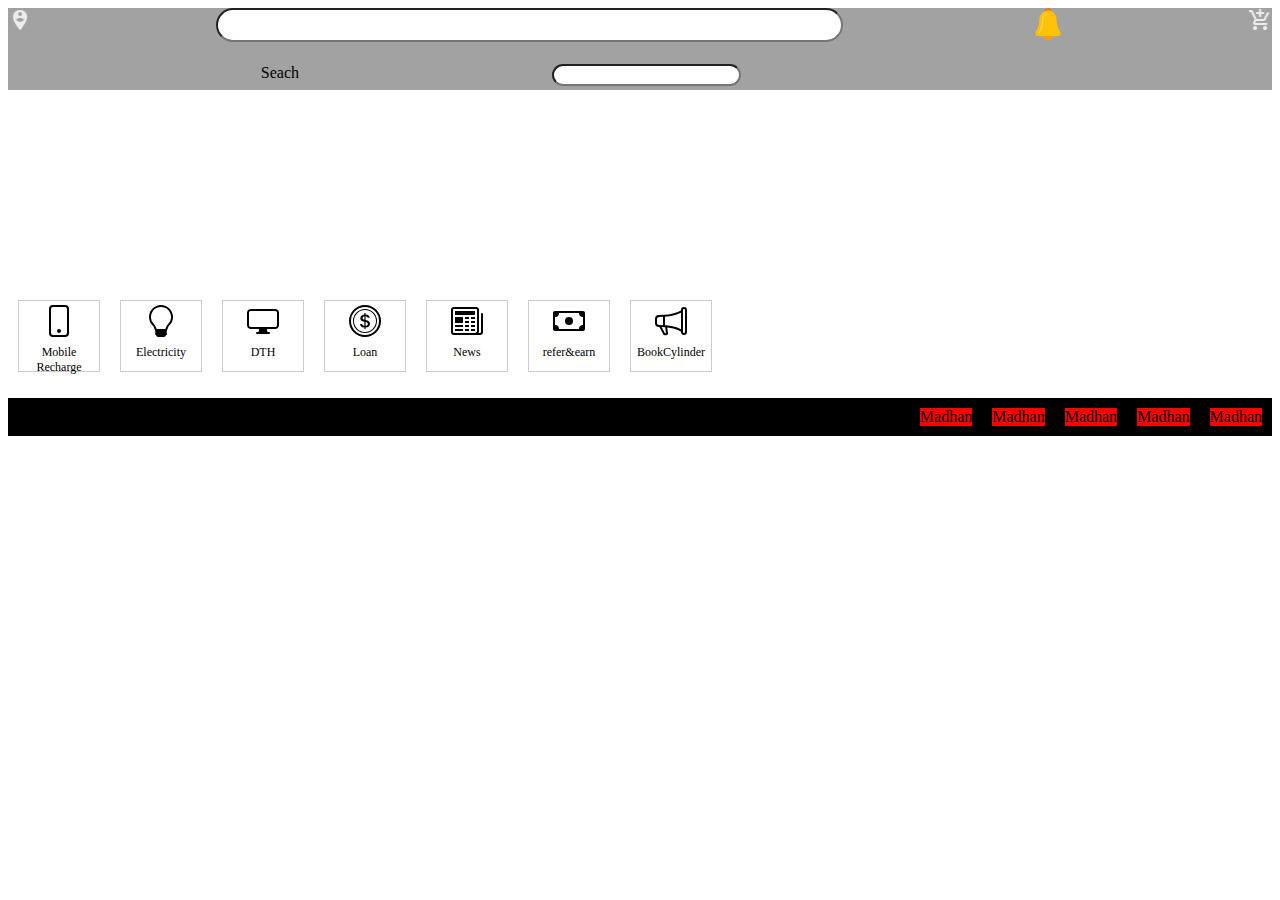
==== homepage.html @ b444cce5 "update" ====
<!DOCTYPE html>
<html lang="en">
<head>
    <meta charset="UTF-8">
    <meta http-equiv="X-UA-Compatible" content="IE=edge">
    <meta name="viewport" content="width=device-width, initial-scale=1.0">
    <title>Document</title>
    <link rel="stylesheet" href="hompage.css">
    <link href="https://fonts.googleapis.com/icon?family=Material+Icons" rel="stylesheet">

</head>
<body>
    <div class="header">
        <div class="header-ul">
            <div class="header-items">
                <a href="#" class="material-icons">
                    person_pin_circle
                </a>
            </div>
            <div class="header-items"><input type="text" name="" id=""></div>
            <div class="header-items"><img src="/img/bell.png" width="32px" ></div>
            <div class="header-items"><a class="material-icons">
                add_shopping_cart
            </a></div>
        </div>
        <div class="header-ul-search">
            <div class="header-ul-items">Seach</div>
            <div class="header-ul-items"><input type="text" name="" id=""></div>
        </div>
    </div>
    <div class="banner" style="color: white;">
        
    </div>
    <div class="ul-contents">
        <div class="items">
            <svg xmlns="http://www.w3.org/2000/svg" width="32" height="40" fill="currentColor" class="bi bi-phone" viewBox="0 0 16 16">
            <path d="M11 1a1 1 0 0 1 1 1v12a1 1 0 0 1-1 1H5a1 1 0 0 1-1-1V2a1 1 0 0 1 1-1h6zM5 0a2 2 0 0 0-2 2v12a2 2 0 0 0 2 2h6a2 2 0 0 0 2-2V2a2 2 0 0 0-2-2H5z"/>
            <path d="M8 14a1 1 0 1 0 0-2 1 1 0 0 0 0 2z"/>
           </svg>
           <div class="name">Mobile Recharge</div>
        </div>
        <div class="items">
            <svg xmlns="http://www.w3.org/2000/svg" width="32" height="40" fill="currentColor" class="bi bi-lightbulb" viewBox="0 0 16 16">
                <path d="M2 6a6 6 0 1 1 10.174 4.31c-.203.196-.359.4-.453.619l-.762 1.769A.5.5 0 0 1 10.5 13a.5.5 0 0 1 0 1 .5.5 0 0 1 0 1l-.224.447a1 1 0 0 1-.894.553H6.618a1 1 0 0 1-.894-.553L5.5 15a.5.5 0 0 1 0-1 .5.5 0 0 1 0-1 .5.5 0 0 1-.46-.302l-.761-1.77a1.964 1.964 0 0 0-.453-.618A5.984 5.984 0 0 1 2 6zm6-5a5 5 0 0 0-3.479 8.592c.263.254.514.564.676.941L5.83 12h4.342l.632-1.467c.162-.377.413-.687.676-.941A5 5 0 0 0 8 1z"/>
            </svg>
            <div class="name">Electricity</div>
        </div>
        <div class="items">
            <svg xmlns="http://www.w3.org/2000/svg" width="32" height="40" fill="currentColor" class="bi bi-display" viewBox="0 0 16 16">
                <path d="M0 4s0-2 2-2h12s2 0 2 2v6s0 2-2 2h-4c0 .667.083 1.167.25 1.5H11a.5.5 0 0 1 0 1H5a.5.5 0 0 1 0-1h.75c.167-.333.25-.833.25-1.5H2s-2 0-2-2V4zm1.398-.855a.758.758 0 0 0-.254.302A1.46 1.46 0 0 0 1 4.01V10c0 .325.078.502.145.602.07.105.17.188.302.254a1.464 1.464 0 0 0 .538.143L2.01 11H14c.325 0 .502-.078.602-.145a.758.758 0 0 0 .254-.302 1.464 1.464 0 0 0 .143-.538L15 9.99V4c0-.325-.078-.502-.145-.602a.757.757 0 0 0-.302-.254A1.46 1.46 0 0 0 13.99 3H2c-.325 0-.502.078-.602.145z"/>
            </svg>
            <div class="name">DTH</div>
        </div>
        <div class="items">
            <svg xmlns="http://www.w3.org/2000/svg" width="32" height="40" fill="currentColor" class="bi bi-coin" viewBox="0 0 16 16">
                <path d="M5.5 9.511c.076.954.83 1.697 2.182 1.785V12h.6v-.709c1.4-.098 2.218-.846 2.218-1.932 0-.987-.626-1.496-1.745-1.76l-.473-.112V5.57c.6.068.982.396 1.074.85h1.052c-.076-.919-.864-1.638-2.126-1.716V4h-.6v.719c-1.195.117-2.01.836-2.01 1.853 0 .9.606 1.472 1.613 1.707l.397.098v2.034c-.615-.093-1.022-.43-1.114-.9H5.5zm2.177-2.166c-.59-.137-.91-.416-.91-.836 0-.47.345-.822.915-.925v1.76h-.005zm.692 1.193c.717.166 1.048.435 1.048.91 0 .542-.412.914-1.135.982V8.518l.087.02z"/>
                <path d="M8 15A7 7 0 1 1 8 1a7 7 0 0 1 0 14zm0 1A8 8 0 1 0 8 0a8 8 0 0 0 0 16z"/>
                <path d="M8 13.5a5.5 5.5 0 1 1 0-11 5.5 5.5 0 0 1 0 11zm0 .5A6 6 0 1 0 8 2a6 6 0 0 0 0 12z"/>
            </svg>
            <div class="name">Loan</div>
        </div>
        <div class="items">
            <svg xmlns="http://www.w3.org/2000/svg" width="32" height="40" fill="currentColor" class="bi bi-newspaper" viewBox="0 0 16 16">
                <path d="M0 2.5A1.5 1.5 0 0 1 1.5 1h11A1.5 1.5 0 0 1 14 2.5v10.528c0 .3-.05.654-.238.972h.738a.5.5 0 0 0 .5-.5v-9a.5.5 0 0 1 1 0v9a1.5 1.5 0 0 1-1.5 1.5H1.497A1.497 1.497 0 0 1 0 13.5v-11zM12 14c.37 0 .654-.211.853-.441.092-.106.147-.279.147-.531V2.5a.5.5 0 0 0-.5-.5h-11a.5.5 0 0 0-.5.5v11c0 .278.223.5.497.5H12z"/>
                <path d="M2 3h10v2H2V3zm0 3h4v3H2V6zm0 4h4v1H2v-1zm0 2h4v1H2v-1zm5-6h2v1H7V6zm3 0h2v1h-2V6zM7 8h2v1H7V8zm3 0h2v1h-2V8zm-3 2h2v1H7v-1zm3 0h2v1h-2v-1zm-3 2h2v1H7v-1zm3 0h2v1h-2v-1z"/>
            </svg>
            <div class="name">News</div>
        </div>
        <div class="items">
            <svg xmlns="http://www.w3.org/2000/svg" width="32" height="40" fill="currentColor" class="bi bi-cash" viewBox="0 0 16 16">
                <path d="M8 10a2 2 0 1 0 0-4 2 2 0 0 0 0 4z"/>
                <path d="M0 4a1 1 0 0 1 1-1h14a1 1 0 0 1 1 1v8a1 1 0 0 1-1 1H1a1 1 0 0 1-1-1V4zm3 0a2 2 0 0 1-2 2v4a2 2 0 0 1 2 2h10a2 2 0 0 1 2-2V6a2 2 0 0 1-2-2H3z"/>
            </svg>
            <div class="name">refer&earn</div>
        </div>
        <div class="items">
            <svg xmlns="http://www.w3.org/2000/svg" width="32" height="40" fill="currentColor" class="bi bi-megaphone" viewBox="0 0 16 16">
                <path d="M13 2.5a1.5 1.5 0 0 1 3 0v11a1.5 1.5 0 0 1-3 0v-.214c-2.162-1.241-4.49-1.843-6.912-2.083l.405 2.712A1 1 0 0 1 5.51 15.1h-.548a1 1 0 0 1-.916-.599l-1.85-3.49a68.14 68.14 0 0 0-.202-.003A2.014 2.014 0 0 1 0 9V7a2.02 2.02 0 0 1 1.992-2.013 74.663 74.663 0 0 0 2.483-.075c3.043-.154 6.148-.849 8.525-2.199V2.5zm1 0v11a.5.5 0 0 0 1 0v-11a.5.5 0 0 0-1 0zm-1 1.35c-2.344 1.205-5.209 1.842-8 2.033v4.233c.18.01.359.022.537.036 2.568.189 5.093.744 7.463 1.993V3.85zm-9 6.215v-4.13a95.09 95.09 0 0 1-1.992.052A1.02 1.02 0 0 0 1 7v2c0 .55.448 1.002 1.006 1.009A60.49 60.49 0 0 1 4 10.065zm-.657.975 1.609 3.037.01.024h.548l-.002-.014-.443-2.966a68.019 68.019 0 0 0-1.722-.082z"/>
            </svg>
            <div class="name">BookCylinder</div>
        </div>
    </div>
    <ul class="footer">
        <li class="footer-items">Madhan</li>
        <li class="footer-items">Madhan</li>
        <li class="footer-items">Madhan</li>
        <li class="footer-items">Madhan</li>
        <li class="footer-items">Madhan</li>
    </ul>
</body>
</html>
---- hompage.css ----
.banner {
    width: 100%;
    height: 200px;
    clear: both;
    background-image: url("https://play-lh.googleusercontent.com/2LgRlrw6NIcbJB8_TK8qZ-3uUWPfqsX1kdbG-NFxsGChzBbtL2xhX0nDVzwbQLAQV6o");
    background-position: center;
    background-size: contain;
}
.ul-contents {
    display: flex;
    flex-wrap: wrap;
    justify-items: center;
    list-style: none;

}
.items {
    background-color: rgb(255, 255, 255);
    margin: 10px;
    text-align: center;
    width: 80px;
    height: 70px;
    border: 0.4px solid rgb(203, 202, 202);
}
.items:hover {
    box-shadow: rgb(160, 156, 156) 0.4px 0.4px 15px 0px;
    border-radius: 5px;
}
.footer {
    display: flex;
    list-style: none;
    flex-wrap: wrap;
    justify-content: end;
    background-color: black;
}
.footer-items {
    background-color: red;
    margin : 10px;
}

ul {
    padding-inline-start: 0px;
}
.header-ul {
    display: flex;
    justify-content: space-between;
    margin-bottom: 20px;
}
.header-ul-search {
    display: flex;
    padding-bottom: 5px;
}
.header-ul-items{
    margin-left: 20%;
}
.header {
    background-color: rgb(162, 162, 162);
}
.material-icons {
    font-family: 'Material Icons';
    font-weight: normal;
    font-style: normal;
    font-size: 24px;  /* Preferred icon size */
    display: inline-block;
    line-height: 1;
    text-transform: none;
    letter-spacing: normal;
    word-wrap: normal;
    white-space: nowrap;
    direction: ltr;
    color: rgb(236, 236, 236);
    /* Support for all WebKit browsers. */
    -webkit-font-smoothing: antialiased;
    /* Support for Safari and Chrome. */
    text-rendering: optimizeLegibility;
  
    /* Support for Firefox. */
    -moz-osx-font-smoothing: grayscale;
  
    /* Support for IE. */
    font-feature-settings: 'liga';
}
a {
    text-decoration: none;
}
.header-items:nth-child(2){
    width: 50%;
}
input {
    width: 98%;
    height: 78%;
    border-radius: 25px;
}
div>.name {
    font-size: 12px;
    font-weight: 530;
}
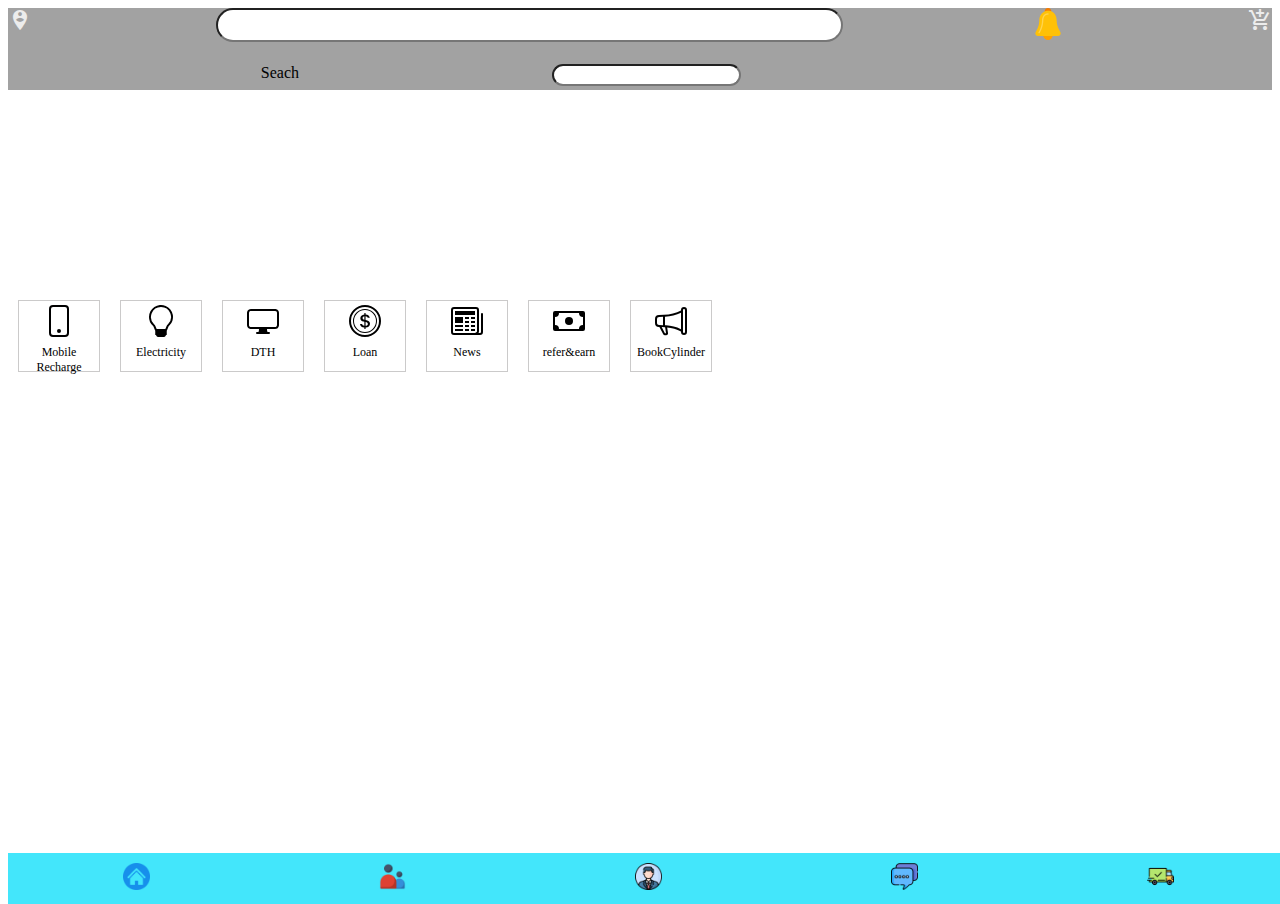
==== commit 5f054b20: "update" ====
--- a/homepage.html
+++ b/homepage.html
@@ -81,11 +81,11 @@
         </div>
     </div>
     <ul class="footer">
-        <li class="footer-items">Madhan</li>
-        <li class="footer-items">Madhan</li>
-        <li class="footer-items">Madhan</li>
-        <li class="footer-items">Madhan</li>
-        <li class="footer-items">Madhan</li>
+        <li class="footer-items"><img src="/img/home-button.png" width="27px"></li>
+        <li class="footer-items"><img src="/img/users.png" width="27px"></li>
+        <li class="footer-items"><img src="/img/profile.png" width="27px" ></li>
+        <li class="footer-items"><img src="/img/comments.png" width="27px" ></li>
+        <li class="footer-items"><img src="/img/shipped.png" width="27px"></li>
     </ul>
 </body>
 </html>--- a/hompage.css
+++ b/hompage.css
@@ -30,10 +30,9 @@
     list-style: none;
     flex-wrap: wrap;
     justify-content: end;
-    background-color: black;
+    background-color: rgb(67, 230, 251);
 }
 .footer-items {
-    background-color: red;
     margin : 10px;
 }
 
@@ -94,3 +93,13 @@
     font-size: 12px;
     font-weight: 530;
 }
+body {
+
+}
+.footer {
+    position: absolute;
+    bottom: -20px;
+    width: 100%;
+    display: flex;
+    justify-content: space-around;
+}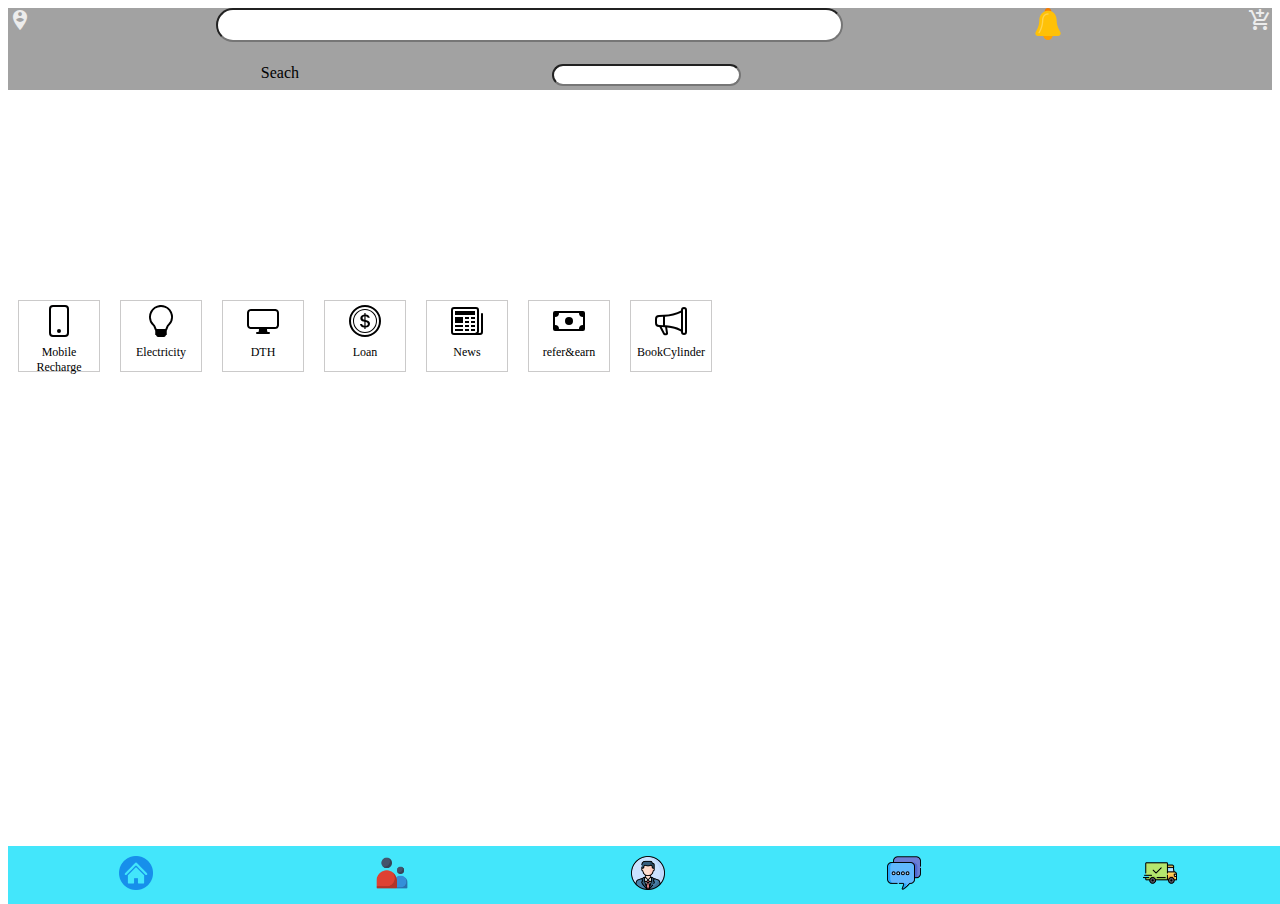
==== commit 1e5af054: "update" ====
--- a/homepage.html
+++ b/homepage.html
@@ -18,7 +18,7 @@
                 </a>
             </div>
             <div class="header-items"><input type="text" name="" id=""></div>
-            <div class="header-items"><img src="/img/bell.png" width="32px" ></div>
+            <div class="header-items"><img src="img/bell.png" width="32px" ></div>
             <div class="header-items"><a class="material-icons">
                 add_shopping_cart
             </a></div>
@@ -81,11 +81,11 @@
         </div>
     </div>
     <ul class="footer">
-        <li class="footer-items"><img src="/img/home-button.png" width="27px"></li>
-        <li class="footer-items"><img src="/img/users.png" width="27px"></li>
-        <li class="footer-items"><img src="/img/profile.png" width="27px" ></li>
-        <li class="footer-items"><img src="/img/comments.png" width="27px" ></li>
-        <li class="footer-items"><img src="/img/shipped.png" width="27px"></li>
+        <li class="footer-items"><a href="#"><img src="img/home-button.png" width="34px"></a></li>
+        <li class="footer-items"><a href="#"><img src="img/users.png" width="34px"></a></li>
+        <li class="footer-items"><a href="#"><img src="img/profile.png" width="34px" ></a></li>
+        <li class="footer-items"><a href="#"><img src="img/comments.png" width="34px" ></a></li>
+        <li class="footer-items"><a href="#"><img src="img/shipped.png" width="34px"></a></li>
     </ul>
 </body>
 </html>--- a/hompage.css
+++ b/hompage.css
@@ -93,9 +93,6 @@
     font-size: 12px;
     font-weight: 530;
 }
-body {
-
-}
 .footer {
     position: absolute;
     bottom: -20px;
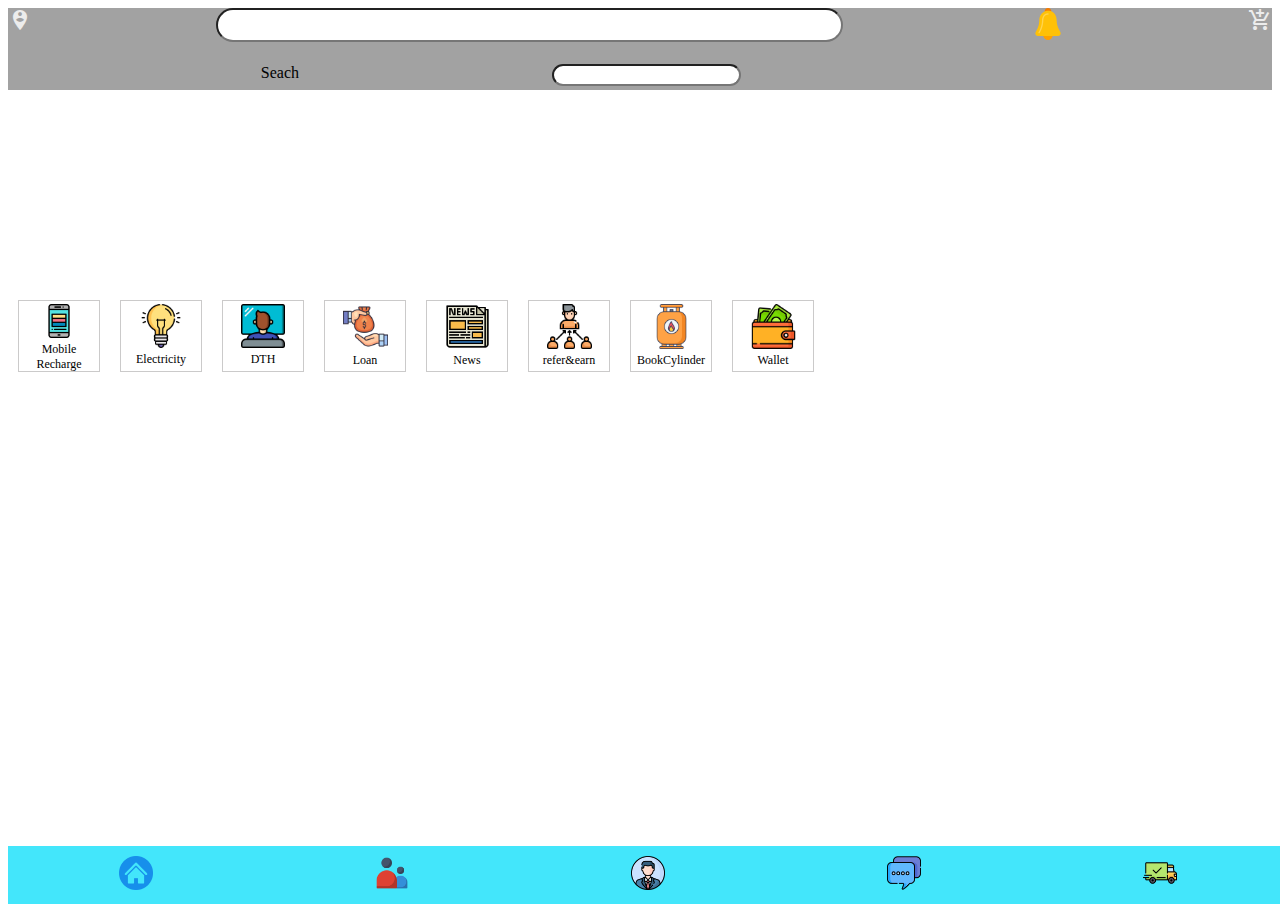
==== commit 9a452664: "update" ====
--- a/homepage.html
+++ b/homepage.html
@@ -33,51 +33,36 @@
     </div>
     <div class="ul-contents">
         <div class="items">
-            <svg xmlns="http://www.w3.org/2000/svg" width="32" height="40" fill="currentColor" class="bi bi-phone" viewBox="0 0 16 16">
-            <path d="M11 1a1 1 0 0 1 1 1v12a1 1 0 0 1-1 1H5a1 1 0 0 1-1-1V2a1 1 0 0 1 1-1h6zM5 0a2 2 0 0 0-2 2v12a2 2 0 0 0 2 2h6a2 2 0 0 0 2-2V2a2 2 0 0 0-2-2H5z"/>
-            <path d="M8 14a1 1 0 1 0 0-2 1 1 0 0 0 0 2z"/>
-           </svg>
+           <a href="#"><img src="img/menu.png" width="34px" alt="" class="phone"></a>
            <div class="name">Mobile Recharge</div>
         </div>
         <div class="items">
-            <svg xmlns="http://www.w3.org/2000/svg" width="32" height="40" fill="currentColor" class="bi bi-lightbulb" viewBox="0 0 16 16">
-                <path d="M2 6a6 6 0 1 1 10.174 4.31c-.203.196-.359.4-.453.619l-.762 1.769A.5.5 0 0 1 10.5 13a.5.5 0 0 1 0 1 .5.5 0 0 1 0 1l-.224.447a1 1 0 0 1-.894.553H6.618a1 1 0 0 1-.894-.553L5.5 15a.5.5 0 0 1 0-1 .5.5 0 0 1 0-1 .5.5 0 0 1-.46-.302l-.761-1.77a1.964 1.964 0 0 0-.453-.618A5.984 5.984 0 0 1 2 6zm6-5a5 5 0 0 0-3.479 8.592c.263.254.514.564.676.941L5.83 12h4.342l.632-1.467c.162-.377.413-.687.676-.941A5 5 0 0 0 8 1z"/>
-            </svg>
+            <a href="#"><img src="img/light-bulb.png" width="44px" alt="" class="phone"></a>
             <div class="name">Electricity</div>
         </div>
         <div class="items">
-            <svg xmlns="http://www.w3.org/2000/svg" width="32" height="40" fill="currentColor" class="bi bi-display" viewBox="0 0 16 16">
-                <path d="M0 4s0-2 2-2h12s2 0 2 2v6s0 2-2 2h-4c0 .667.083 1.167.25 1.5H11a.5.5 0 0 1 0 1H5a.5.5 0 0 1 0-1h.75c.167-.333.25-.833.25-1.5H2s-2 0-2-2V4zm1.398-.855a.758.758 0 0 0-.254.302A1.46 1.46 0 0 0 1 4.01V10c0 .325.078.502.145.602.07.105.17.188.302.254a1.464 1.464 0 0 0 .538.143L2.01 11H14c.325 0 .502-.078.602-.145a.758.758 0 0 0 .254-.302 1.464 1.464 0 0 0 .143-.538L15 9.99V4c0-.325-.078-.502-.145-.602a.757.757 0 0 0-.302-.254A1.46 1.46 0 0 0 13.99 3H2c-.325 0-.502.078-.602.145z"/>
-            </svg>
+            <a href="#"><img src="img/watching-tv.png" width="44px" alt="" class="phone"></a>
             <div class="name">DTH</div>
         </div>
         <div class="items">
-            <svg xmlns="http://www.w3.org/2000/svg" width="32" height="40" fill="currentColor" class="bi bi-coin" viewBox="0 0 16 16">
-                <path d="M5.5 9.511c.076.954.83 1.697 2.182 1.785V12h.6v-.709c1.4-.098 2.218-.846 2.218-1.932 0-.987-.626-1.496-1.745-1.76l-.473-.112V5.57c.6.068.982.396 1.074.85h1.052c-.076-.919-.864-1.638-2.126-1.716V4h-.6v.719c-1.195.117-2.01.836-2.01 1.853 0 .9.606 1.472 1.613 1.707l.397.098v2.034c-.615-.093-1.022-.43-1.114-.9H5.5zm2.177-2.166c-.59-.137-.91-.416-.91-.836 0-.47.345-.822.915-.925v1.76h-.005zm.692 1.193c.717.166 1.048.435 1.048.91 0 .542-.412.914-1.135.982V8.518l.087.02z"/>
-                <path d="M8 15A7 7 0 1 1 8 1a7 7 0 0 1 0 14zm0 1A8 8 0 1 0 8 0a8 8 0 0 0 0 16z"/>
-                <path d="M8 13.5a5.5 5.5 0 1 1 0-11 5.5 5.5 0 0 1 0 11zm0 .5A6 6 0 1 0 8 2a6 6 0 0 0 0 12z"/>
-            </svg>
+            <a href="#"><img src="img/loan.png" width="45px" alt="" class="phone"></a>
             <div class="name">Loan</div>
         </div>
         <div class="items">
-            <svg xmlns="http://www.w3.org/2000/svg" width="32" height="40" fill="currentColor" class="bi bi-newspaper" viewBox="0 0 16 16">
-                <path d="M0 2.5A1.5 1.5 0 0 1 1.5 1h11A1.5 1.5 0 0 1 14 2.5v10.528c0 .3-.05.654-.238.972h.738a.5.5 0 0 0 .5-.5v-9a.5.5 0 0 1 1 0v9a1.5 1.5 0 0 1-1.5 1.5H1.497A1.497 1.497 0 0 1 0 13.5v-11zM12 14c.37 0 .654-.211.853-.441.092-.106.147-.279.147-.531V2.5a.5.5 0 0 0-.5-.5h-11a.5.5 0 0 0-.5.5v11c0 .278.223.5.497.5H12z"/>
-                <path d="M2 3h10v2H2V3zm0 3h4v3H2V6zm0 4h4v1H2v-1zm0 2h4v1H2v-1zm5-6h2v1H7V6zm3 0h2v1h-2V6zM7 8h2v1H7V8zm3 0h2v1h-2V8zm-3 2h2v1H7v-1zm3 0h2v1h-2v-1zm-3 2h2v1H7v-1zm3 0h2v1h-2v-1z"/>
-            </svg>
+            <a href="#"><img src="img/newspaper.png" width="45px" alt="" class="phone"></a>
             <div class="name">News</div>
         </div>
         <div class="items">
-            <svg xmlns="http://www.w3.org/2000/svg" width="32" height="40" fill="currentColor" class="bi bi-cash" viewBox="0 0 16 16">
-                <path d="M8 10a2 2 0 1 0 0-4 2 2 0 0 0 0 4z"/>
-                <path d="M0 4a1 1 0 0 1 1-1h14a1 1 0 0 1 1 1v8a1 1 0 0 1-1 1H1a1 1 0 0 1-1-1V4zm3 0a2 2 0 0 1-2 2v4a2 2 0 0 1 2 2h10a2 2 0 0 1 2-2V6a2 2 0 0 1-2-2H3z"/>
-            </svg>
+            <a href="#"><img src="img/referral.png" width="45px" alt="" class="phone"></a>
             <div class="name">refer&earn</div>
         </div>
         <div class="items">
-            <svg xmlns="http://www.w3.org/2000/svg" width="32" height="40" fill="currentColor" class="bi bi-megaphone" viewBox="0 0 16 16">
-                <path d="M13 2.5a1.5 1.5 0 0 1 3 0v11a1.5 1.5 0 0 1-3 0v-.214c-2.162-1.241-4.49-1.843-6.912-2.083l.405 2.712A1 1 0 0 1 5.51 15.1h-.548a1 1 0 0 1-.916-.599l-1.85-3.49a68.14 68.14 0 0 0-.202-.003A2.014 2.014 0 0 1 0 9V7a2.02 2.02 0 0 1 1.992-2.013 74.663 74.663 0 0 0 2.483-.075c3.043-.154 6.148-.849 8.525-2.199V2.5zm1 0v11a.5.5 0 0 0 1 0v-11a.5.5 0 0 0-1 0zm-1 1.35c-2.344 1.205-5.209 1.842-8 2.033v4.233c.18.01.359.022.537.036 2.568.189 5.093.744 7.463 1.993V3.85zm-9 6.215v-4.13a95.09 95.09 0 0 1-1.992.052A1.02 1.02 0 0 0 1 7v2c0 .55.448 1.002 1.006 1.009A60.49 60.49 0 0 1 4 10.065zm-.657.975 1.609 3.037.01.024h.548l-.002-.014-.443-2.966a68.019 68.019 0 0 0-1.722-.082z"/>
-            </svg>
+            <a href="#"><img src="img/gas-tank.png" width="45px" alt="" class="phone"></a>
             <div class="name">BookCylinder</div>
+        </div>
+        <div class="items">
+            <a href="https://crazy0codes.github.io/Wallet_intern/"><img src="img/wallet.png" width="45px" alt="" class="phone"></a>
+            <div class="name">Wallet</div>
         </div>
     </div>
     <ul class="footer">
--- a/hompage.css
+++ b/hompage.css
@@ -99,4 +99,7 @@
     width: 100%;
     display: flex;
     justify-content: space-around;
+}
+.phone {
+    padding-top: 3px;
 }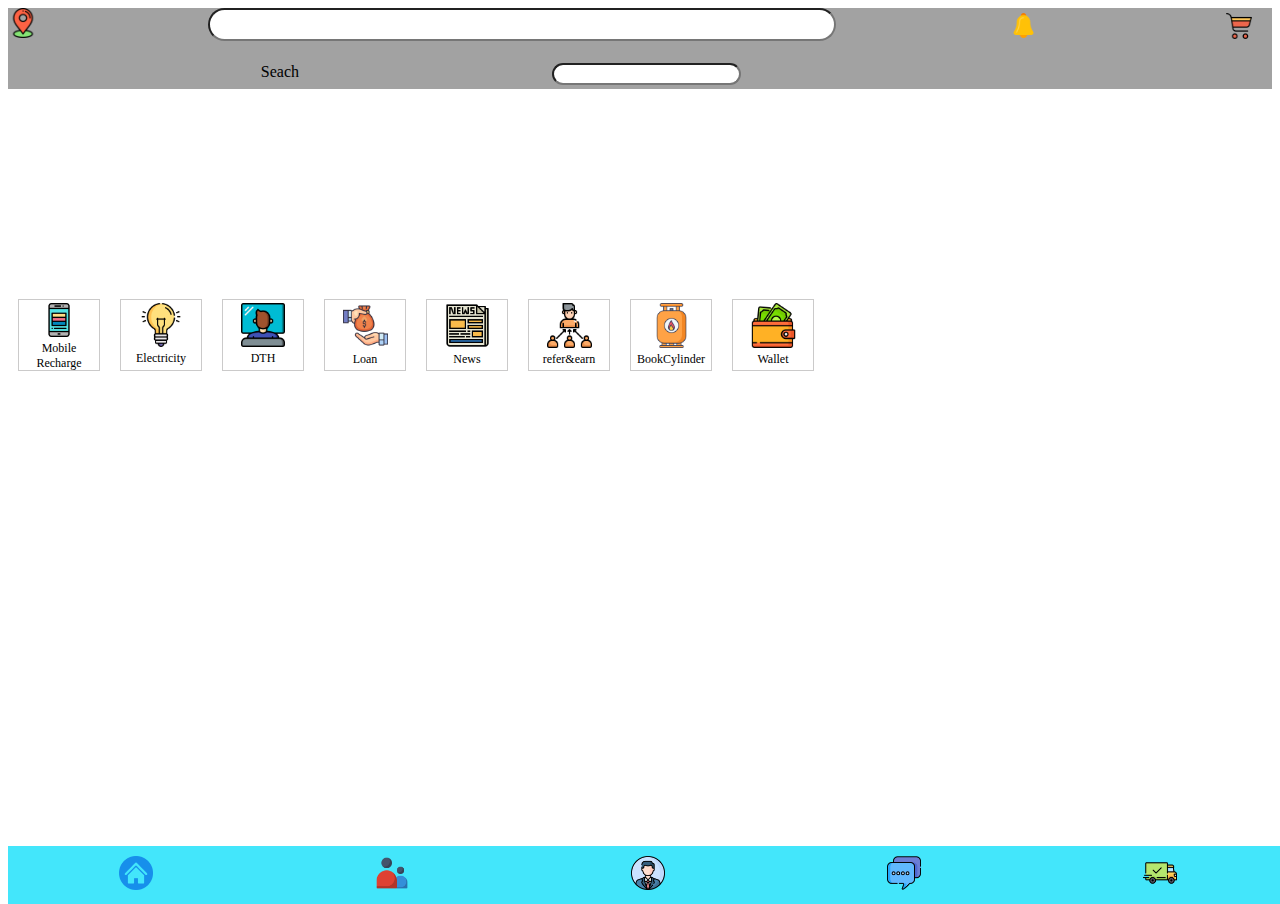
==== commit 30fbcbb8: "update" ====
--- a/homepage.html
+++ b/homepage.html
@@ -13,15 +13,17 @@
     <div class="header">
         <div class="header-ul">
             <div class="header-items">
-                <a href="#" class="material-icons">
-                    person_pin_circle
+                <a href="#">
+                    <img src="img/placeholder.png"  width="30px" alt="">
                 </a>
             </div>
             <div class="header-items"><input type="text" name="" id=""></div>
-            <div class="header-items"><img src="img/bell.png" width="32px" ></div>
-            <div class="header-items"><a class="material-icons">
-                add_shopping_cart
-            </a></div>
+            <div class="header-items"><a href="#"><img src="img/bell.png" width="25px" style="padding-right: 20px; padding-top:5px;"></a></div>
+            <div class="header-items">
+                <a href="#">
+                    <img src="img/shopping-cart.png" width="26px" alt="" style="padding-right: 20px; padding-top:5px;">
+                </a>
+            </div>
         </div>
         <div class="header-ul-search">
             <div class="header-ul-items">Seach</div>
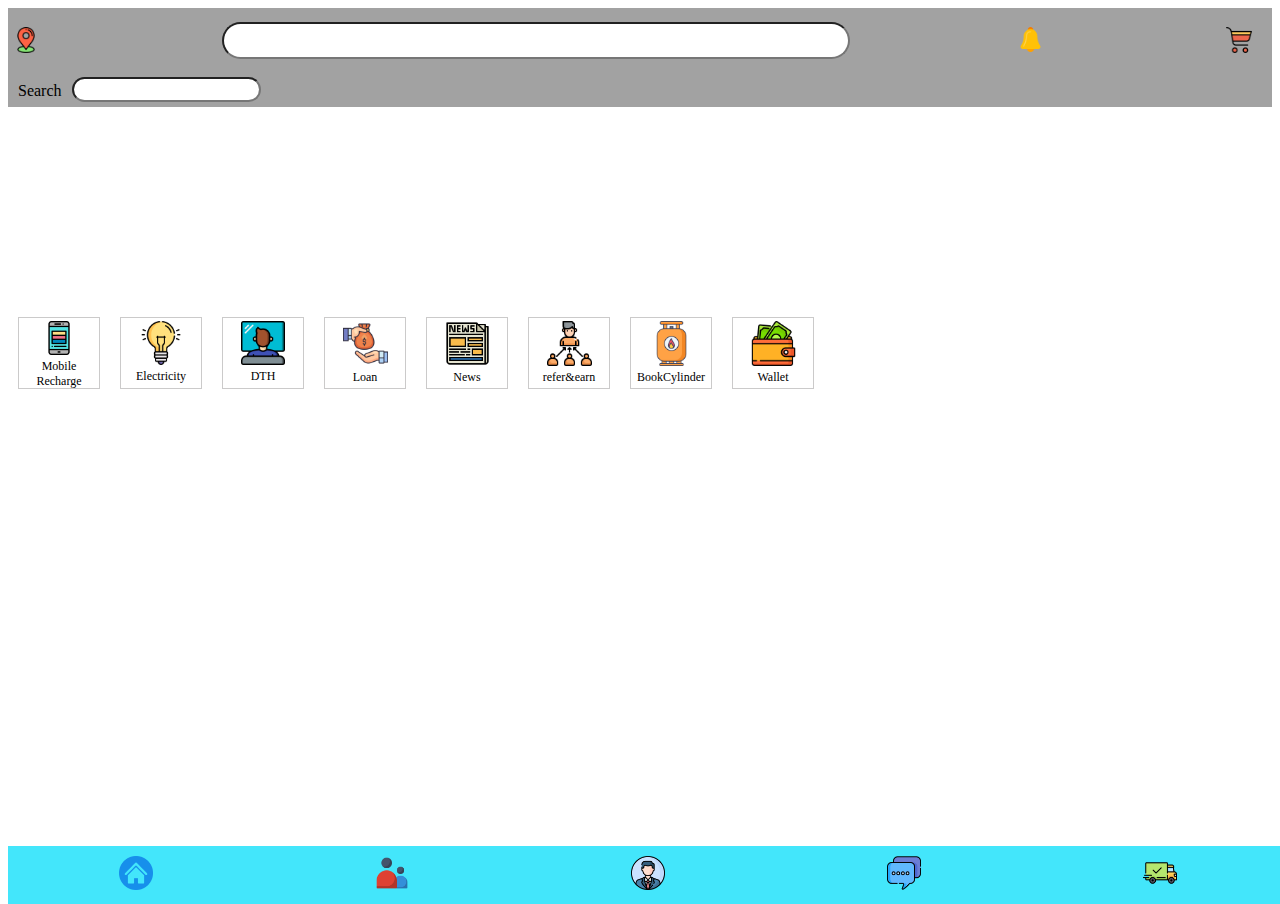
==== commit cd91ea52: "update" ====
--- a/homepage.html
+++ b/homepage.html
@@ -14,7 +14,7 @@
         <div class="header-ul">
             <div class="header-items">
                 <a href="#">
-                    <img src="img/placeholder.png"  width="30px" alt="">
+                    <img src="img/placeholder.png"  width="26px" alt="" style="padding-right: 20px; padding-top:5px; padding-left: 5px;" alt="">
                 </a>
             </div>
             <div class="header-items"><input type="text" name="" id=""></div>
@@ -26,7 +26,7 @@
             </div>
         </div>
         <div class="header-ul-search">
-            <div class="header-ul-items">Seach</div>
+            <div class="header-ul-items">Search</div>
             <div class="header-ul-items"><input type="text" name="" id=""></div>
         </div>
     </div>
--- a/hompage.css
+++ b/hompage.css
@@ -43,13 +43,16 @@
     display: flex;
     justify-content: space-between;
     margin-bottom: 20px;
+    padding-top: 14px;
 }
 .header-ul-search {
     display: flex;
+    justify-content:left;
+    align-items: baseline;
     padding-bottom: 5px;
 }
 .header-ul-items{
-    margin-left: 20%;
+    margin-left: 10px;
 }
 .header {
     background-color: rgb(162, 162, 162);
@@ -88,6 +91,7 @@
     width: 98%;
     height: 78%;
     border-radius: 25px;
+    padding-top: 5px;
 }
 div>.name {
     font-size: 12px;
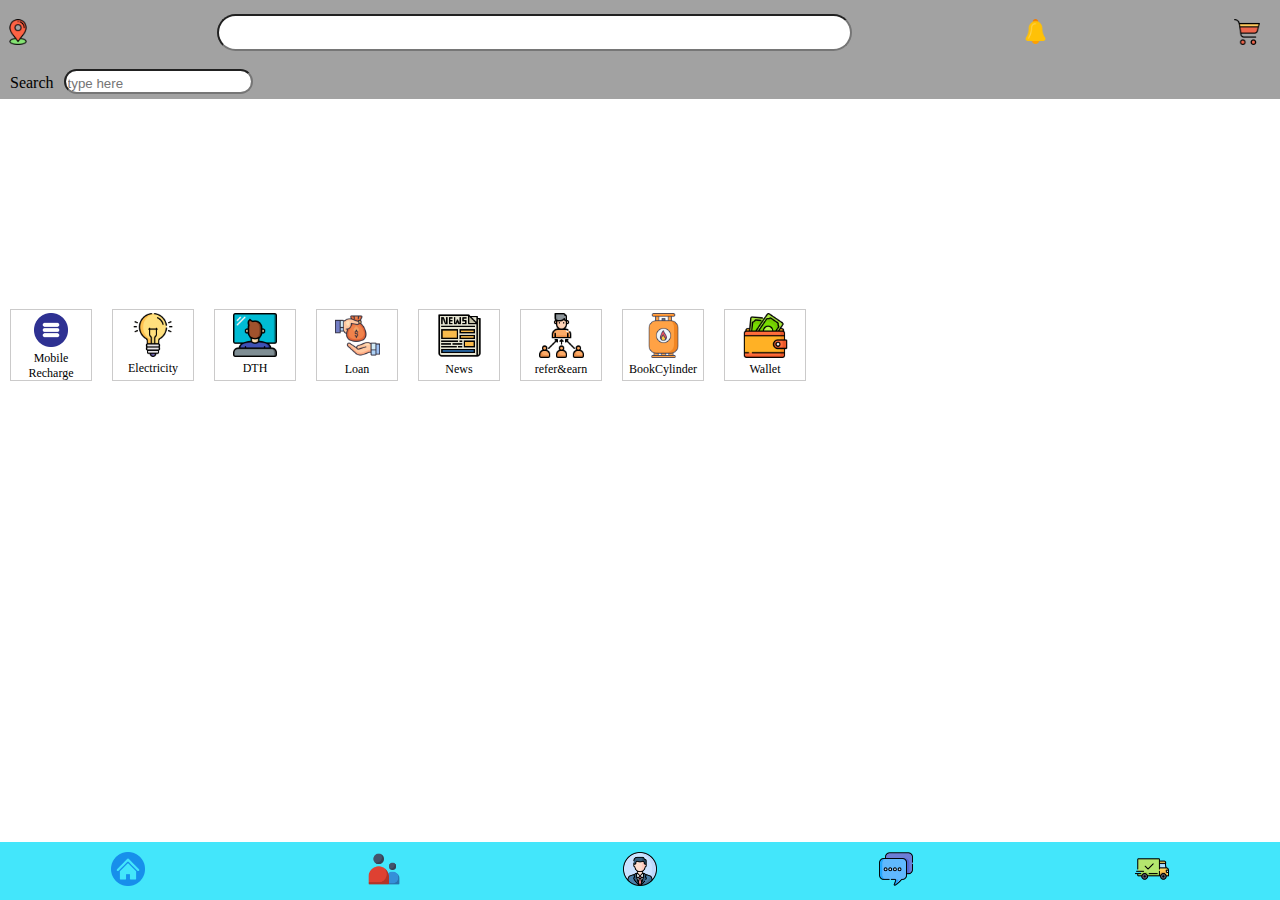
==== commit 1125c08d: "update" ====
--- a/homepage.html
+++ b/homepage.html
@@ -27,7 +27,7 @@
         </div>
         <div class="header-ul-search">
             <div class="header-ul-items">Search</div>
-            <div class="header-ul-items"><input type="text" name="" id=""></div>
+            <div class="header-ul-items"><input type="text" name="" id="" placeholder="type here"></div>
         </div>
     </div>
     <div class="banner" style="color: white;">
--- a/hompage.css
+++ b/hompage.css
@@ -1,3 +1,6 @@
+* {
+    margin: 0px;
+}
 .banner {
     width: 100%;
     height: 200px;
@@ -98,12 +101,21 @@
     font-weight: 530;
 }
 .footer {
-    position: absolute;
-    bottom: -20px;
+    position: fixed;
+    bottom: 0;
     width: 100%;
     display: flex;
     justify-content: space-around;
 }
 .phone {
     padding-top: 3px;
+}
+@media screen and (max-width:1000px) {
+    .footer {
+        position: fixed;
+        bottom: 0;
+        width: 100%;
+        display: flex;
+        justify-content: space-around;
+    }
 }